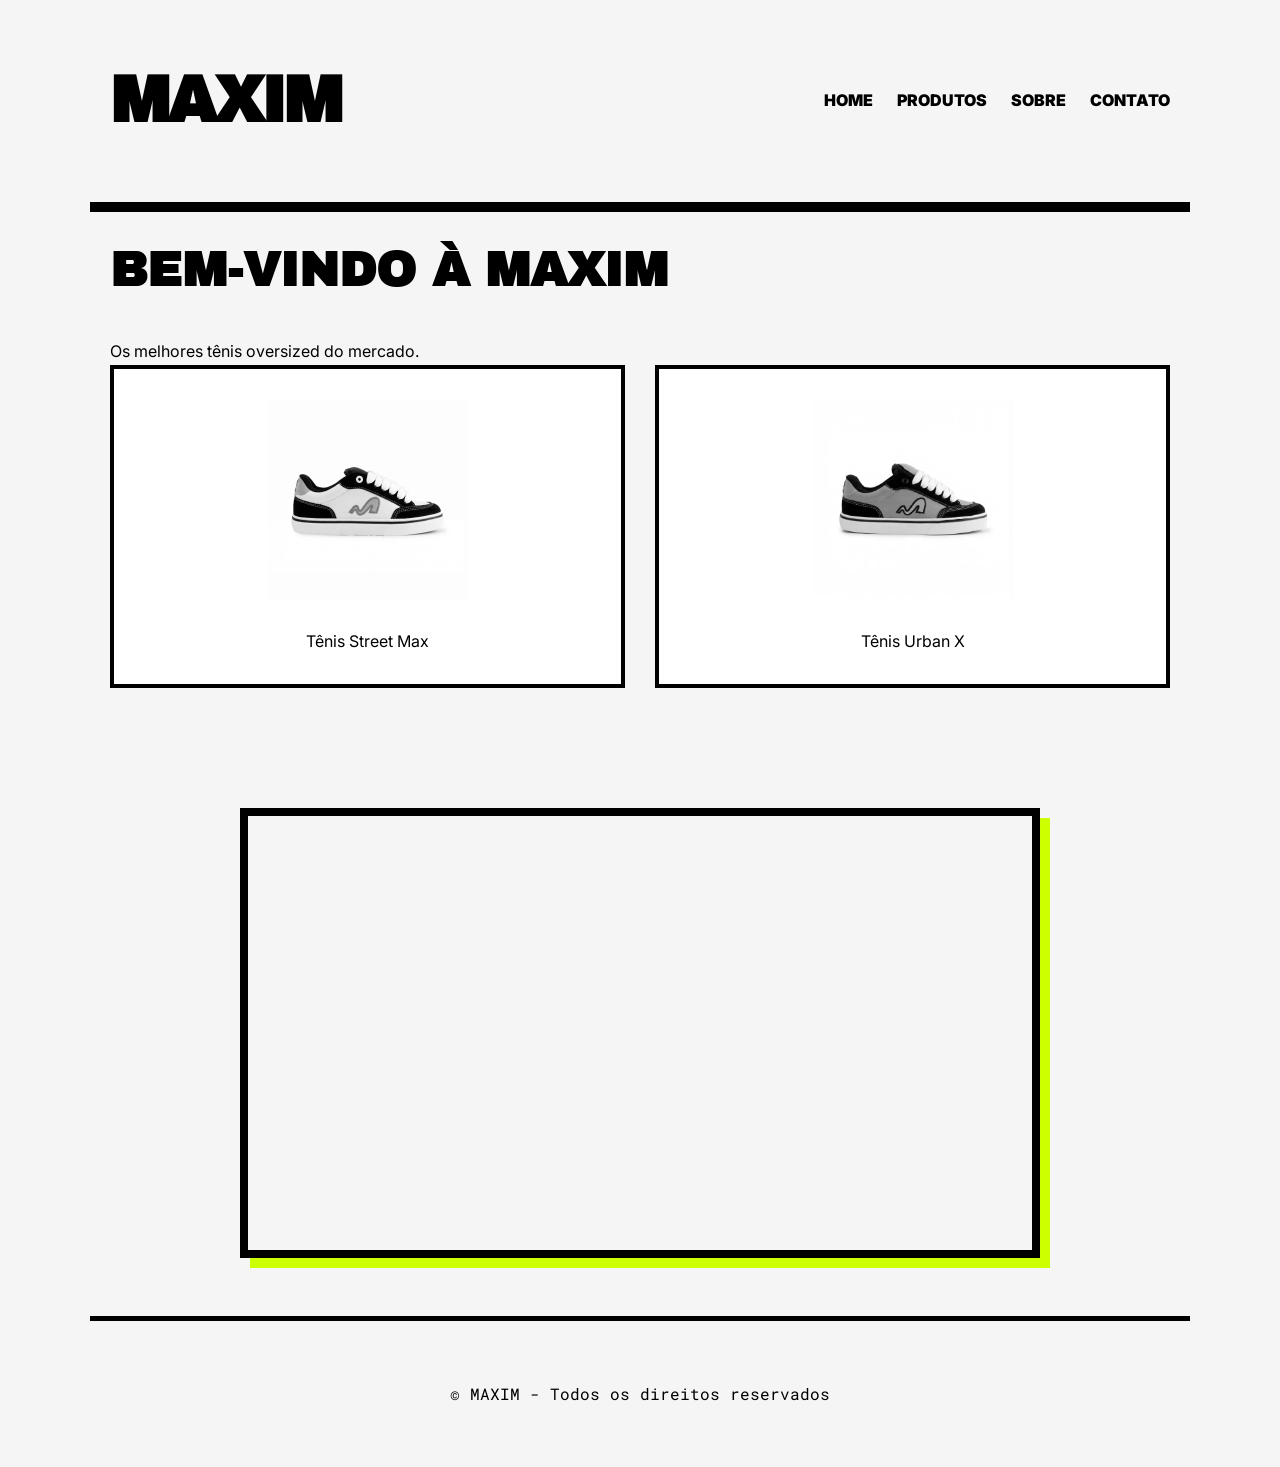
==== index.html @ a6392538 "ofc" ====
<!DOCTYPE html>
<html lang="pt-br">
<head>
    <meta charset="UTF-8">
    <meta name="viewport" content="width=device-width, initial-scale=1.0">
    <title>MAXIM</title>
    <link rel="stylesheet" href="css/style.css">
</head>
<body>

<header>
    <h1>MAXIM</h1>

    <nav>
        <a href="index.html">Home</a>
        <a href="produtos.html">Produtos</a>
        <a href="sobre.html">Sobre</a>
        <a href="contato.html">Contato</a>
    </nav>
</header>

<main>
    <h2>Bem-vindo à MAXIM</h2>
    <p>Os melhores tênis oversized do mercado.</p>

    <div>
        <div>
            <img src="images/img1.webp" width="200">
            <p>Tênis Street Max</p>
        </div>

        <div>
            <img src="images/img2.webp" width="200">
            <p>Tênis Urban X</p>
        </div>
    </div>
</main>
<div class="video-container">
    <iframe width="560" height="315" src="https://www.youtube.com/embed/DkcoxEH9QTc?si=H29jdTQ8JDG9JHvg" title="YouTube video player" frameborder="0" allow="accelerometer; autoplay; clipboard-write; encrypted-media; gyroscope; picture-in-picture; web-share" referrerpolicy="strict-origin-when-cross-origin" allowfullscreen></iframe>
</div>
<footer>
    <p>© MAXIM - Todos os direitos reservados</p>
</footer>

</body>
</html>
---- css/style.css ----
/* 1. IMPORTAÇÃO DE FONTES (Mínimo 3 fontes - REQUISITO) */
@import url('https://fonts.googleapis.com/css2?family=Archivo+Black&family=Inter:wght@400;900&family=Roboto+Mono&display=swap');

/* 2. VARIÁVEIS (Mínimo 3 cores - REQUISITO) */
:root {
    --primary: #CCFF00; /* Verde Hyper */
    --dark: #000000;    /* Preto */
    --light: #F5F5F5;   /* Off-White */
    --gray: #8E8E8E;    /* Cinza Concreto */
}

/* RESET BÁSICO */
* {
    margin: 0;
    padding: 0;
    box-sizing: border-box;
}

body {
    background-color: var(--light);
    font-family: 'Inter', sans-serif; /* FONTE 1 */
    color: var(--dark);
    line-height: 1.6;
}

/* 3. CENTRALIZAÇÃO HORIZONTAL (REQUISITO) */
header, main, footer {
    max-width: 1100px;
    margin: 0 auto; /* Margens aparentes nas laterais */
    padding: 20px;
}

/* 4. CABEÇALHO (FLEXBOX - REQUISITO) */
header {
    display: flex;
    justify-content: space-between;
    align-items: center;
    border-bottom: 10px solid var(--dark);
    padding: 50px 20px;
}

header h1 {
    font-family: 'Archivo Black', sans-serif; /* FONTE 2 */
    font-size: clamp(2rem, 8vw, 4rem); /* Oversized Scale */
    letter-spacing: -3px;
    text-transform: uppercase;
}

nav a {
    text-decoration: none;
    color: var(--dark);
    font-weight: 900;
    text-transform: uppercase;
    margin-left: 20px;
    font-size: 1rem;
    transition: 0.3s;
}

/* 5. PSEUDO-CLASSE (REQUISITO) */
nav a:hover {
    color: var(--primary);
    background-color: var(--dark);
    padding: 5px 10px;
}

/* 6. CONTEÚDOS LADO A LADO (FLEXBOX - REQUISITO) */
main h2 {
    font-family: 'Archivo Black', sans-serif;
    font-size: 3rem;
    margin-bottom: 30px;
    text-transform: uppercase;
}

/* Container para imagens lado a lado */
main div {
    display: flex;
    flex-wrap: wrap;
    gap: 30px;
    justify-content: center;
    margin-bottom: 40px;
}

/* Card individual de produto */
main div div {
    display: flex;
    flex-direction: column;
    align-items: center;
    background: white;
    padding: 30px;
    border: 4px solid var(--dark);
    flex: 1;
    min-width: 250px;
}

main img {
    max-width: 100%;
    height: auto;
    filter: grayscale(100%);
    transition: 0.5s;
}

main img:hover {
    filter: grayscale(0%);
    transform: scale(1.1);
}

/* 7. LISTA COM SUBITENS (ESTILIZAÇÃO - REQUISITO) */
ul {
    font-family: 'Roboto Mono', monospace; /* FONTE 3 */
    background: var(--dark);
    color: var(--primary);
    padding: 30px;
    list-style-position: inside;
}

ul ul {
    padding: 10px 0 10px 30px;
    background: transparent;
    color: white;
}

/* 8. FORMULÁRIO (REQUISITO: 5+ CONTROLES) */
form {
    display: flex;
    flex-direction: column;
    gap: 15px;
    max-width: 600px;
    margin: 40px auto;
}

form input, form textarea, form select {
    width: 100%;
    padding: 15px;
    border: 3px solid var(--dark);
    font-family: 'Roboto Mono', monospace;
    font-size: 1rem;
}

form button {
    background-color: var(--primary);
    color: var(--dark);
    font-family: 'Archivo Black', sans-serif;
    padding: 20px;
    border: 3px solid var(--dark);
    cursor: pointer;
    text-transform: uppercase;
    font-size: 1.2rem;
    transition: 0.3s;
}

form button:hover {
    background-color: var(--dark);
    color: var(--primary);
}

/* 9. RODAPÉ PADRONIZADO */
footer {
    text-align: center;
    padding: 60px 20px;
    border-top: 5px solid var(--dark);
    margin-top: 50px;
    font-family: 'Roboto Mono', monospace;
}

footer .social-links {
    margin-top: 15px;
    display: flex;
    justify-content: center;
    gap: 15px;
}

/* VÍDEO DO YOUTUBE (RESPONSIVO) */
iframe {
    width: 100%;
    height: 400px;
    border: 10px solid var(--dark);
}
/* Container para o vídeo não ficar gigante em telas muito grandes */
.video-container {
    width: 100%;
    max-width: 800px; /* Ajuste o tamanho máximo aqui */
    margin: 20px auto;
}

/* Deixa o vídeo responsivo e com o estilo da loja */
iframe, video {
    width: 100%;
    height: 450px; /* Altura fixa ou use aspect-ratio */
    border: 8px solid #000; /* Borda grossa preta (Oversized) */
    box-shadow: 10px 10px 0px #CCFF00; /* Sombra verde neon "seca" */
}
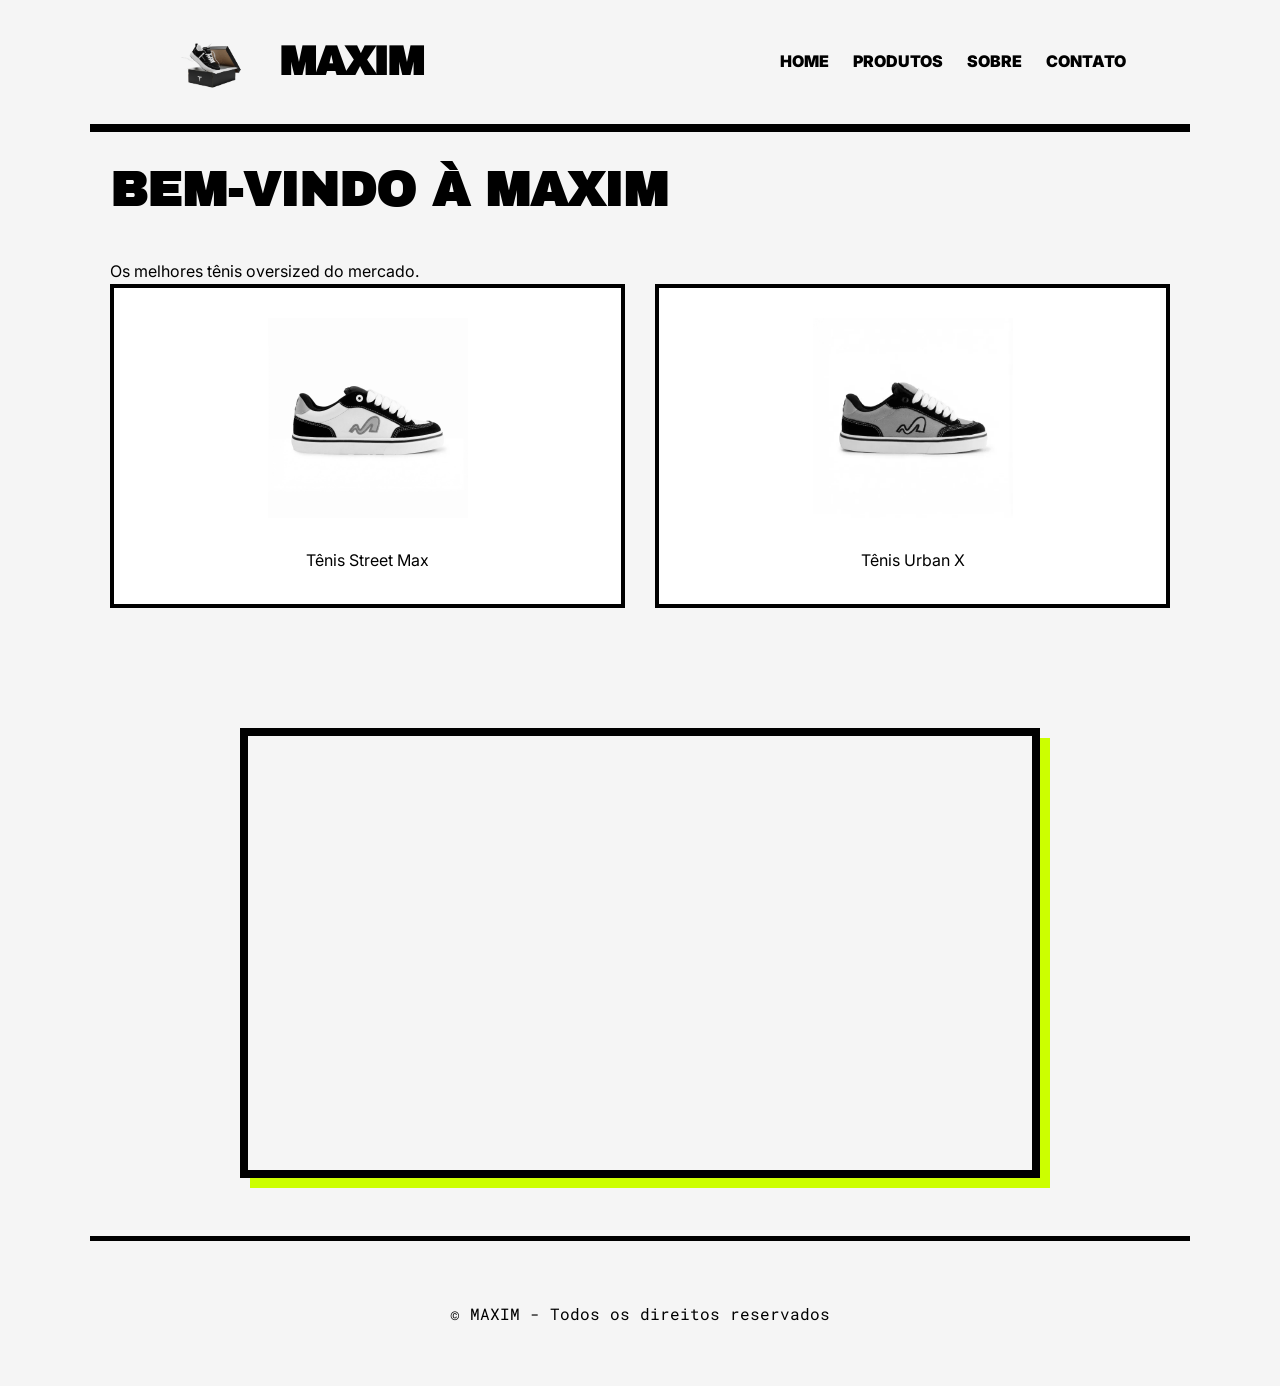
==== commit 82285679: "ofc" ====
--- a/index.html
+++ b/index.html
@@ -4,12 +4,17 @@
     <meta charset="UTF-8">
     <meta name="viewport" content="width=device-width, initial-scale=1.0">
     <title>MAXIM</title>
+    <link rel="icon" type="image/png" href="images/logo-removebg-preview.png">
     <link rel="stylesheet" href="css/style.css">
 </head>
 <body>
 
 <header>
-    <h1>MAXIM</h1>
+    <a href="index.html" class="logo-container">
+        <img src="images/logo-removebg-preview.png" alt="Símbolo MAXIM" class="logo-img">
+        
+        <h1 class="logo-text">MAXIM</h1>
+    </a>
 
     <nav>
         <a href="index.html">Home</a>
--- a/css/style.css
+++ b/css/style.css
@@ -188,4 +188,46 @@
     height: 450px; /* Altura fixa ou use aspect-ratio */
     border: 8px solid #000; /* Borda grossa preta (Oversized) */
     box-shadow: 10px 10px 0px #CCFF00; /* Sombra verde neon "seca" */
+}
+/* --- Estilização da Logo (Imagem + Texto) --- */
+
+/* Container que alinha imagem e texto lado a lado */
+.logo-container {
+    display: flex;
+    align-items: center; /* Alinha verticalmente no centro */
+    text-decoration: none; /* Remove sublinhado do link */
+    gap: 15px; /* Espaço entre a imagem e o texto */
+    transition: transform 0.3s ease; /* Efeito suave no hover */
+}
+
+/* Pseudo-classe: Efeito ao passar o mouse na logo completa */
+.logo-container:hover {
+    transform: scale(1.03); /* Leve zoom */
+}
+
+/* Controle do tamanho da imagem da logo */
+.logo-img {
+    height: 60px; /* Ajuste a altura conforme necessário */
+    width: auto;  /* Mantém a proporção */
+    display: block;
+}
+
+/* Estilo do Texto "MAXIM" (Mantendo o que já estava) */
+.logo-text {
+    font-family: 'Archivo Black', sans-serif; /* Fonte robusta */
+    font-size: 2.5rem; /* Tamanho grande */
+    color: var(--dark); /* Cor padrão (preto no fundo off-white) */
+    text-transform: uppercase;
+    margin: 0; /* Remove margens padrão */
+    letter-spacing: -2px; /* Letras mais juntas (Oversized) */
+}
+
+/* --- Ajuste do Header Geral (Flexbox) --- */
+header {
+    display: flex;
+    justify-content: space-between; /* Logo na esquerda, Menu na direita */
+    align-items: center;
+    padding: 30px 5%; /* Espaçamento interno */
+    background-color: var(--light); /* Fundo Off-White */
+    border-bottom: 8px solid var(--dark); /* Borda grossa inferior */
 }
